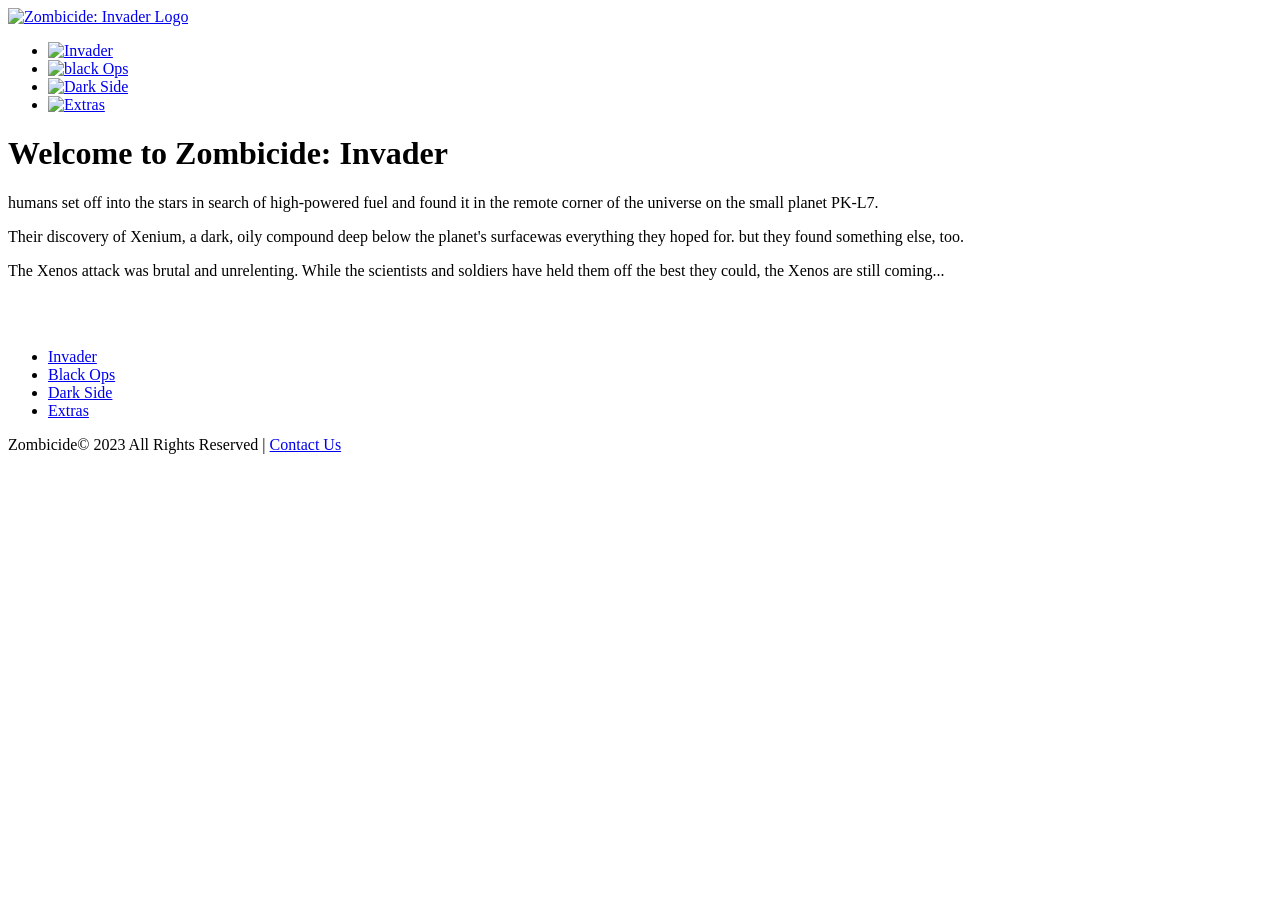
==== index.html @ 382b24e2 "Add files via upload" ====
<html lang="en">
<head>
    <meta charset="UTF-8">
    <meta name="viewport" content="width=device-width, initial-scale=1.0">
    <link rel="stylesheet" href="includes/style.css">
    <link rel="preconnect" href="https://fonts.googleapis.com">
    <link rel="preconnect" href="https://fonts.gstatic.com" crossorigin>
    <link href="https://fonts.googleapis.com/css2?family=Oxanium:wght@200..800&display=swap" rel="stylesheet">
    <title>Zombicide: Invader</title>
</head>
<body>
    <header>
        <div id="logo">
            <a href="index.html"><img src="images/Main Nav/main-logo-edit-250x121.png" alt="Zombicide: Invader Logo"></a>
        </div>
        <nav id="nav">
            <ul>
                <li><a href="invader.html"><img src="images/Main Nav/invader-nav-250x73.png" alt="Invader"></a></li>
                <li><a href="black-ops.html"><img src="images/Main Nav/black-ops-nav-250x73.png" alt="black Ops"></a></li>
                <li><a href="dark-side.html"><img src="images/Main Nav/dark-side-nav-250x73.png" alt="Dark Side"></a></li>
                <li><a href="extras.html"><img src="images/Main Nav/extras-nav-250x73.png" alt="Extras"></a></li>
            </ul>
        </nav>
    </header>
    <h1>Welcome to Zombicide: Invader</h1>
    <p>humans set off into the stars in search of high-powered fuel and found it in the remote corner of the universe on the small planet PK-L7.</p>
    <p>Their discovery of Xenium, a dark, oily compound deep below the planet's surfacewas everything they hoped for. but they found something else, too.</p>
    <p>The Xenos attack was brutal and unrelenting. While the scientists and soldiers have held them off the best they could, the Xenos are still coming...</p>
    <br>
    <img src="images/Home-Page/zombicide-invader-review-header-300x169.jpg" alt="">
    <br>
    <img src="images/Home-Page/Invader-Gameplay-Social-300x158.jpg" alt="">
    <img src="images/Home-Page/Invader-Survivors-Social-300x158.jpg" alt="">
    <footer>
        <ul id="footer-nav">
            <li><a href="invader.html">Invader</a></li>
            <li><a href="black-ops.html">Black Ops</a></li>
            <li><a href="dark-side.html">Dark Side</a></li>
            <li><a href="extras.html">Extras</a></li>
        </ul>
        <p>Zombicide&copy 2023 All Rights Reserved      |    <a href="contact-us.html">Contact Us</a></p>
    </footer>
</body>
</html>
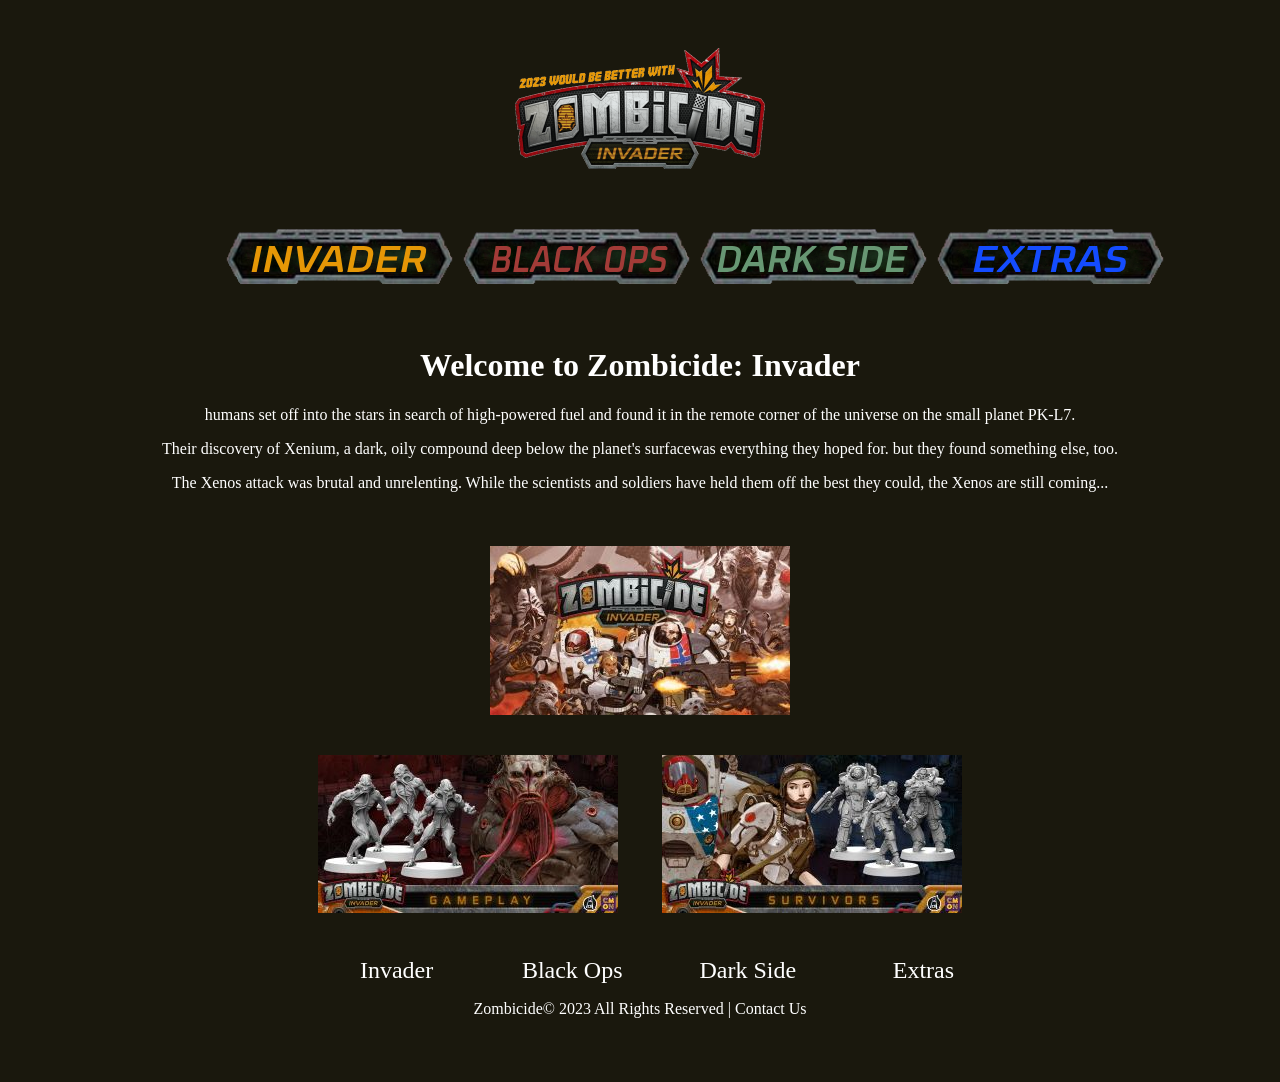
==== commit 5abfca6c: "Update index.html" ====
--- a/index.html
+++ b/index.html
@@ -2,7 +2,7 @@
 <head>
     <meta charset="UTF-8">
     <meta name="viewport" content="width=device-width, initial-scale=1.0">
-    <link rel="stylesheet" href="includes/style.css">
+    <link rel="stylesheet" href="style.css">
     <link rel="preconnect" href="https://fonts.googleapis.com">
     <link rel="preconnect" href="https://fonts.gstatic.com" crossorigin>
     <link href="https://fonts.googleapis.com/css2?family=Oxanium:wght@200..800&display=swap" rel="stylesheet">
@@ -11,14 +11,14 @@
 <body>
     <header>
         <div id="logo">
-            <a href="index.html"><img src="images/Main Nav/main-logo-edit-250x121.png" alt="Zombicide: Invader Logo"></a>
+            <a href="index.html"><img src="main-logo-edit-250x121.png" alt="Zombicide: Invader Logo"></a>
         </div>
         <nav id="nav">
             <ul>
-                <li><a href="invader.html"><img src="images/Main Nav/invader-nav-250x73.png" alt="Invader"></a></li>
-                <li><a href="black-ops.html"><img src="images/Main Nav/black-ops-nav-250x73.png" alt="black Ops"></a></li>
-                <li><a href="dark-side.html"><img src="images/Main Nav/dark-side-nav-250x73.png" alt="Dark Side"></a></li>
-                <li><a href="extras.html"><img src="images/Main Nav/extras-nav-250x73.png" alt="Extras"></a></li>
+                <li><a href="invader.html"><img src="invader-nav-250x73.png" alt="Invader"></a></li>
+                <li><a href="black-ops.html"><img src="black-ops-nav-250x73.png" alt="black Ops"></a></li>
+                <li><a href="dark-side.html"><img src="dark-side-nav-250x73.png" alt="Dark Side"></a></li>
+                <li><a href="extras.html"><img src="extras-nav-250x73.png" alt="Extras"></a></li>
             </ul>
         </nav>
     </header>
@@ -27,10 +27,10 @@
     <p>Their discovery of Xenium, a dark, oily compound deep below the planet's surfacewas everything they hoped for. but they found something else, too.</p>
     <p>The Xenos attack was brutal and unrelenting. While the scientists and soldiers have held them off the best they could, the Xenos are still coming...</p>
     <br>
-    <img src="images/Home-Page/zombicide-invader-review-header-300x169.jpg" alt="">
+    <img src="zombicide-invader-review-header-300x169.jpg" alt="">
     <br>
-    <img src="images/Home-Page/Invader-Gameplay-Social-300x158.jpg" alt="">
-    <img src="images/Home-Page/Invader-Survivors-Social-300x158.jpg" alt="">
+    <img src="Invader-Gameplay-Social-300x158.jpg" alt="">
+    <img src="Invader-Survivors-Social-300x158.jpg" alt="">
     <footer>
         <ul id="footer-nav">
             <li><a href="invader.html">Invader</a></li>
@@ -41,4 +41,4 @@
         <p>Zombicide&copy 2023 All Rights Reserved      |    <a href="contact-us.html">Contact Us</a></p>
     </footer>
 </body>
-</html>+</html>
--- a/style.css
+++ b/style.css
@@ -0,0 +1,99 @@
+body {
+    background-color: #1a180d;
+    color: white;
+    font-family: Oxanium;
+    text-align: center;
+    padding: 20px;
+}
+
+.oxanium-<uniquifier> {
+    font-family: "Oxanium", sans-serif;
+    font-optical-sizing: auto;
+    font-weight: <weight>;
+    font-style: normal;
+}
+
+nav{
+    padding: 10px;
+    position: sticky;
+    top: 50px;
+}
+nav ul{
+    white-space: nowrap;
+    max-width: 1200px;
+    margin: 0 auto;
+}
+nav li{
+    width: 20%;
+    display: inline-block;
+    font-size: 24px;
+}
+nav li a{
+    text-decoration: none;
+}
+
+table {
+    text-align: center;
+}
+
+aside {
+    float: left;
+}
+
+img {
+    padding: 20px;
+}
+
+form label{
+    padding-right: 10px;
+}
+
+form input {
+    margin-bottom: 20px;
+}
+
+#First-Name {
+    padding-right: 150px;
+}
+
+#Last-Name {
+    padding-right: 150px;
+}
+
+#Email {
+    padding-right: 150px;
+}
+
+#Message {
+    padding-bottom: 120px;
+    padding-right: 150px;
+}
+
+#Submit {
+    
+}
+
+footer{
+    padding: 20px;
+    position: sticky;
+    top: 106px;
+}
+footer ul{
+    white-space: nowrap;
+    max-width: 1200px;
+    margin: 0 auto;
+}
+footer li{
+    width: 15%;
+    display: inline-block;
+    font-size: 24px;
+}
+footer li a{
+    text-decoration: none;
+    color: white;
+}
+
+footer p a {
+    text-decoration: none;
+    color: white;
+}
